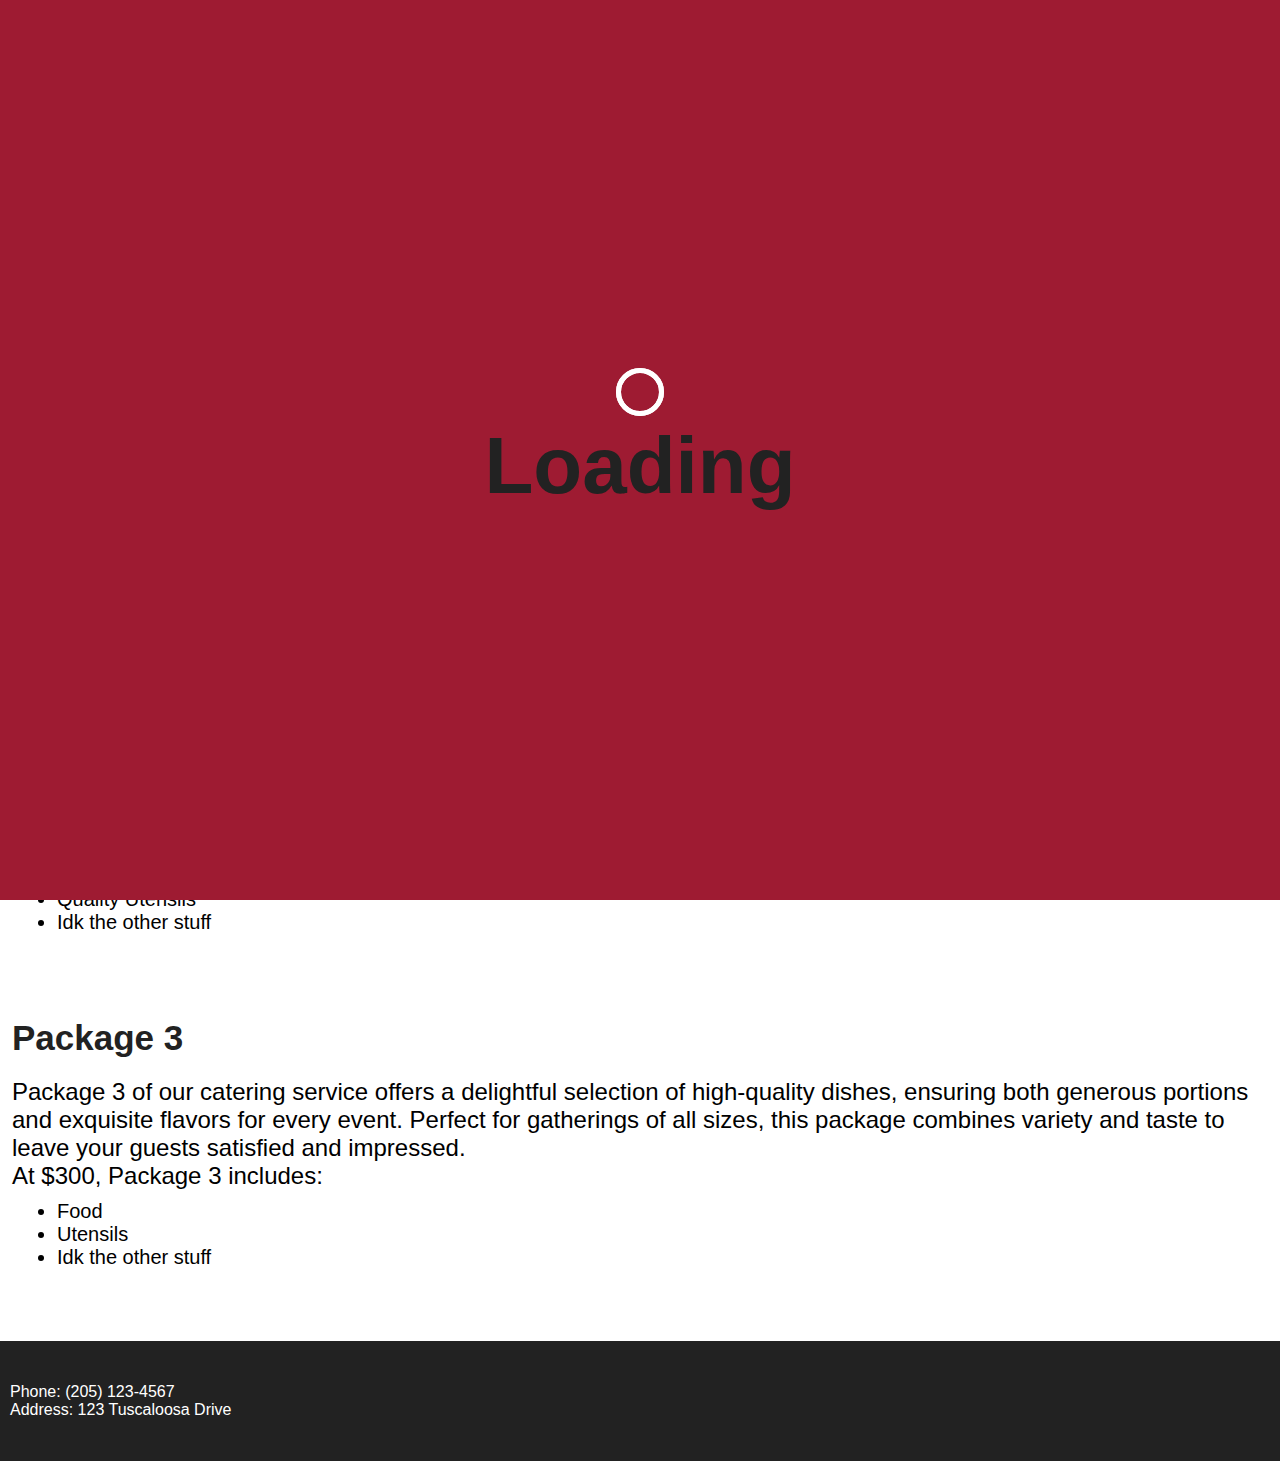
==== client/resources/pages/PackageDetails.html @ 87ee0ce7 "updated home page styling, created screen display for customer orders and admin login through naviga" ====
<!DOCTYPE html>
<html lang="en">
<head>
    <meta charset="UTF-8">
    <meta name="viewport" content="width=device-width, initial-scale=1.0">

    <link rel="stylesheet" href="./../style/index.css"> <!-- css -->
    <link rel="shortcut icon" type="image/x-icon" href="./../images/TTC.ico" /> <!-- icon -->
    <title>Packages</title> <!-- title -->
</head>

<!-- body -->
<body onload="handleOnLoad()">

    <!-- loader | static -->
    <div class="loader-screen" id="loader">
        <div>
            <span class="loader"></span>
            <h1>Loading</h1>
        </div>
    </div>

    <!-- navigation | static -->
    <nav>
        <div>
            <a href="./../../index.html"><img src="./../images/TTC.ico" alt="T-Town Catering Logo"/></a>
            <ul>
                <li onclick="appScreenDisplay('admin')">Admin Login</li>
                <li onclick="appScreenDisplay('order')">Schedule Service</li>
            </ul>
        </div>
    </nav>

    <!-- app content | dynamic -->
    <div id="app-screen">
        <div id="app-close-btn" onclick="appScreenDisplay('')">X</div>
        <div id="app"></div>
    </div>

    <!-- main content | static -->
    <main>

        <!-- container -->
        <div class="container">

            <h2>Package Details</h2>

        </div>

        <!-- container -->
        <div class="container" id="package1">

            <h3>Package 1</h3>
            <p>
                Package 1 of our catering service offers a delightful selection of high-quality dishes, 
                ensuring both generous portions and exquisite flavors for every event. Perfect for gatherings of all sizes, 
                this package combines variety and taste to leave your guests satisfied and impressed.
            </p>
            <p>
                At $100, Package 1 includes:
            </p>
            <ul>
                <li>Food</li>
                <li>Utensils</li>
            </ul>
        </div>

        <!-- container -->
        <div class="container" id="package2">

            <h3>Package 2</h3>
            <p>
                Package 2 of our catering service offers a delightful selection of high-quality dishes, 
                ensuring both generous portions and exquisite flavors for every event. Perfect for gatherings of all sizes, 
                this package combines variety and taste to leave your guests satisfied and impressed.
            </p>
            <p>
                At $200, Package 2 includes:
            </p>
            <ul>
                <li>Quality Food</li>
                <li>Quality Utensils</li>
                <li>Idk the other stuff</li>
            </ul>
        </div>

        <!-- container -->
        <div class="container" id="package3">

            <h3>Package 3</h3>
            <p>
                Package 3 of our catering service offers a delightful selection of high-quality dishes, 
                ensuring both generous portions and exquisite flavors for every event. Perfect for gatherings of all sizes, 
                this package combines variety and taste to leave your guests satisfied and impressed.
            </p>
            <p>
                At $300, Package 3 includes:
            </p>
            <ul>
                <li>Food</li>
                <li>Utensils</li>
                <li>Idk the other stuff</li>
            </ul>
        </div>

    </main> 

    <!-- footer | static -->
    <footer>
        <div>
            <p>Phone: <a href="tel:">(205) 123-4567</a></p>
            <p>Address: <a target="_blank" href="https://www.google.com/maps/place/The+University+of+Alabama/@33.2114385,-87.5426805,16z/data=!3m1!4b1!4m6!3m5!1s0x888602998cde20bb:0xdf0e29abdbae0912!8m2!3d33.2114385!4d-87.5401002!16zL20vMDF3ZGwz?entry=ttu&g_ep=EgoyMDI0MTAxMy4wIKXMDSoASAFQAw%3D%3D">123 Tuscaloosa Drive</a></p>
        </div>
    </footer>
    
    <!-- script call -->
    <script src="./../script/index.js"></script>
</body>
</html>
---- client/resources/style/index.css ----
/* CONFIGURATION */
/* imports */
@import url('https://fonts.cdnfonts.com/css/montserrat'); /* font */
@import url('./loader.css'); /* loader */
@import url('./nav.css'); /* navigation */
@import url('./footer.css'); /* footer */

/* variables */
:root 
{
    /* 
        we use this for colors, check this link for variables | https://www.w3schools.com/css/css3_variables.asp
    */
    --red: #9E1B32;
    --light-grey: #dfdfdf;
    --dark-grey: #222222;
    --white: #ffffff;
}

/* dom */
*
{
    padding: 0;
    margin: 0;
    font-family: 'Montserrat', sans-serif;
}




/* TEXT */
/* headings */
h1, h2,
h3, h4,
h5, h6
{
    font-weight: bold;
    margin-bottom: 20px;
}

h1
{
    color: var(--dark-grey);
    font-size: 80px;
}

h2
{
    color: var(--dark-grey);
    font-size: 65px;
}

h3
{
    color: var(--dark-grey);
    font-size: 35px;
}

h4
{
    color: var(--white);
    font-size: 35px;
}

h5
{
    color: var(--white);
    font-size: 20px;
}

h6
{
    color: var(--white);
    font-size: 10px;
}

/* styles */
.txt-color-dark
{
    color: var(--dark-grey);
}

.text-color-crimson
{
    color: var(--red);
}





/* CONTAINERS */
/* header */
header 
{
    /* position */
    position: relative;
    top: 0;
    left: 0;

    /* dimensions */
    width: 100%;
    height: 75vh;

    /* background */
    background: rgb(158,27,50);
    background: linear-gradient(39deg, var(--red) 0%, var(--red) 50%, rgba(0,0,0,0.6502976190476191) 50%); /* fallback */
    background-image: linear-gradient(39deg, var(--red) 0%, var(--red) 50%, rgba(0,0,0,0.6502976190476191) 50%), url('https://www.nicksofclinton.com/wp-content/uploads/2021/05/Nicks-Catering.jpg'); 
    background-size: cover;

    /* display */
    display: flex;
    justify-content: center;
    align-items: center;

    /* text */
    color: var(--white);
    text-align: center;
}

header h1,
header h5
{
    color: var(--white);
}

/* app */
#app-screen 
{
    /* position */
    position: fixed;
    top: 0;
    left: 0;

    /* display */
    display: none;

    /* dimensions */
    width: 100%;
    height: 100%;

    /* bg color and z-index */
    background-color: var(--dark-grey);
    color: var(--white);
    z-index: 100;
}

#app-close-btn 
{
    /* dimensions */
    width: 30px;
    height: 30px;

    /* style */
    border-radius: 5px;
    margin: 5px;
    cursor: pointer;

    /* display */
    display: flex;
    justify-content: center;
    align-items: center;

    /* text */
    color: var(--red);
    font-weight: bold;
    font-size: 20px;
    float: right;
}

#app-close-btn:hover
{
    background-color: var(--red);
    color: var(--white);
}

#app p {
    font-size: 14px;
}


/* main */
main
{
    /* dimensions | stop horizontal overflow */
    width: 100%;
    height: auto;
    overflow-x: hidden;
}

/* container | styles */
.container
{
    /* dimensions */
    height: auto; 
    width: 100%;
    max-width: 1400px;

    /* spacing */
    box-sizing: border-box;
    padding: 10px;
    margin: 60px auto;

    /* border */
    border-radius: 5px;
    border: 2px solid transparent;
}

.container p 
{
    font-size: 24px;
}

.container ul 
{
    margin: 10px 0px 0px 45px;
}

.container ul li 
{
    font-size: 20px;
}
 
.con-color-dark
{
    /* bg and text color */
    background-color: var(--dark-grey);
    color: var(--white);
}

.con-color-crimson
{
    /* bg and text color */
    background-color: var(--red);
    color: var(--white);
}

.con-border 
{
    /* border color */
    border-color: var(--dark-grey);
}

/* info box */
.info-box
{
    width: 100%;
    background-color: var(--light-grey);
    border-radius: 5px;
    box-sizing: border-box;
    padding: 10px;
    padding-bottom: 15px;
}

/* info box text */
.info-box p
{
    margin: 20px auto
}

/* info box with image */
.image-box 
{
    background-color: var(--light-grey);
    display: grid;
    grid-template-columns: repeat(1,1fr);
    border-radius: 5px;
}

/* image box text */
.ib-text 
{
    background-color: var(--light-grey);
    height: auto;
    min-height: 150px;
    display: flex;
    justify-content: left;
    align-items: center;
    box-sizing: border-box;
    padding: 8px;
}

/* button */
.btn 
{
    background-color: var(--red);
    padding: 8px;
    color: white;
    text-decoration: none;
    border-radius: 5px;
    border: 2px solid transparent;
}
.btn:hover
{
    background-color: var(--white);
    border-color: var(--red);
    color: var(--dark-grey);
}

/* grid */
.grid
{
    display: grid;
    gap: 15px;
}

.col-2
{
    grid-template-columns: repeat(2,1fr);
}

.col-3
{
    grid-template-columns: repeat(3,1fr);
}

.col-4
{
    grid-template-columns: repeat(4,1fr);
}

.col-long-left
{
    grid-template-columns: 75% auto;
}

.col-long-right
{
    grid-template-columns: auto 75%;
}

a {
    color: var(--red);
}

/* images */
.img-responsive 
{
    /* sizing */
    width: 100%;
    height: auto;
}

.hide-when-small 
{
    display: block;
}

/* text */
.text-center 
{
    text-align: center;
}


/* media query */
@media screen and (max-width: 1000px)
{
    /* text */
    h1
    {
        font-size: 40px;
    }

    h2
    {
        font-size: 30px;
    }

    h3
    {
        font-size: 25px;
    }

    h4
    {
        font-size: 20px;
    }

    h5
    {
        font-size: 10px;
    }

    h6
    {
        font-size: 8px;
    }

    .col-2,
    .col-3,
    .col-4,
    .col-long-left,
    .col-long-right
    {
        grid-template-columns: repeat(1,1fr);
    }

    .hide-when-small 
    {
        display: none;
    }

}
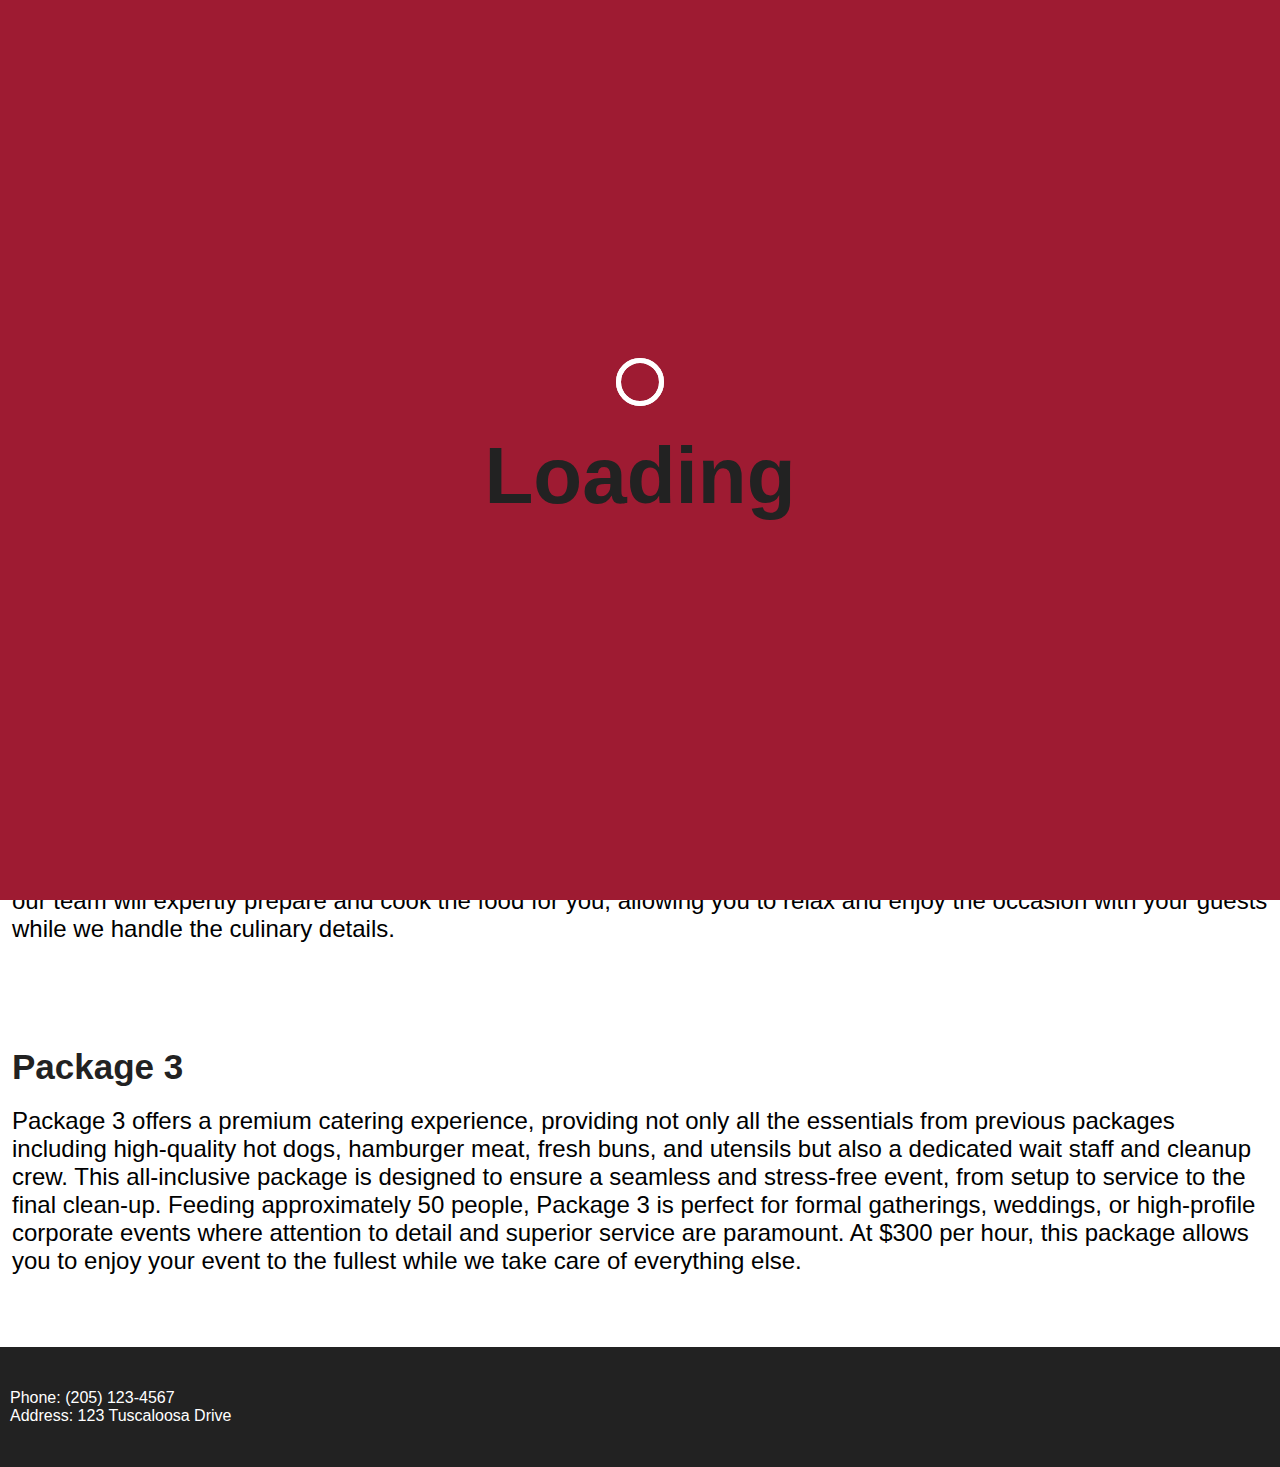
==== commit 9c7345b1: "added connors code - packages page" ====
--- a/client/resources/pages/PackageDetails.html
+++ b/client/resources/pages/PackageDetails.html
@@ -1,3 +1,7 @@
+<!-- 
+    Written by Bryce Callahan 10/30/2024
+-->
+
 <!DOCTYPE html>
 <html lang="en">
 <head>
@@ -52,17 +56,12 @@
 
             <h3>Package 1</h3>
             <p>
-                Package 1 of our catering service offers a delightful selection of high-quality dishes, 
-                ensuring both generous portions and exquisite flavors for every event. Perfect for gatherings of all sizes, 
-                this package combines variety and taste to leave your guests satisfied and impressed.
+                Package 1 is an excellent choice for small to medium-sized gatherings, providing all the essential raw materials 
+                you need to make your event a success. This package includes quality hot dogs, hamburger meat, and other essentials 
+                to create a memorable experience for your guests. Designed to feed approximately 50 people, Package 1 is perfect for 
+                casual events such as family reunions, community picnics, or birthday celebrations. At just $100 per hour, it offers a 
+                cost-effective solution for hosting a fun and delicious event without the hassle of sourcing ingredients yourself.
             </p>
-            <p>
-                At $100, Package 1 includes:
-            </p>
-            <ul>
-                <li>Food</li>
-                <li>Utensils</li>
-            </ul>
         </div>
 
         <!-- container -->
@@ -70,18 +69,13 @@
 
             <h3>Package 2</h3>
             <p>
-                Package 2 of our catering service offers a delightful selection of high-quality dishes, 
-                ensuring both generous portions and exquisite flavors for every event. Perfect for gatherings of all sizes, 
-                this package combines variety and taste to leave your guests satisfied and impressed.
+                Package 2 takes the stress out of hosting by providing not only the raw materials but also the convenience of 
+                professional cooking services. This package includes high-quality hot dogs, hamburger meat, fresh buns, and all 
+                the necessary utensils to ensure your event runs smoothly. Designed to feed approximately 50 people, this package is 
+                ideal for larger gatherings such as corporate events, community celebrations, or milestone parties. At $200 per hour, 
+                our team will expertly prepare and cook the food for you, allowing you to relax and enjoy the occasion with your guests 
+                while we handle the culinary details.
             </p>
-            <p>
-                At $200, Package 2 includes:
-            </p>
-            <ul>
-                <li>Quality Food</li>
-                <li>Quality Utensils</li>
-                <li>Idk the other stuff</li>
-            </ul>
         </div>
 
         <!-- container -->
@@ -89,18 +83,14 @@
 
             <h3>Package 3</h3>
             <p>
-                Package 3 of our catering service offers a delightful selection of high-quality dishes, 
-                ensuring both generous portions and exquisite flavors for every event. Perfect for gatherings of all sizes, 
-                this package combines variety and taste to leave your guests satisfied and impressed.
+                Package 3 offers a premium catering experience, providing not only all the essentials 
+                from previous packages including high-quality hot dogs, hamburger meat, fresh buns, and
+                utensils but also a dedicated wait staff and cleanup crew. This all-inclusive package is 
+                designed to ensure a seamless and stress-free event, from setup to service to the final 
+                clean-up. Feeding approximately 50 people, Package 3 is perfect for formal gatherings, weddings, 
+                or high-profile corporate events where attention to detail and superior service are paramount. 
+                At $300 per hour, this package allows you to enjoy your event to the fullest while we take care of everything else.
             </p>
-            <p>
-                At $300, Package 3 includes:
-            </p>
-            <ul>
-                <li>Food</li>
-                <li>Utensils</li>
-                <li>Idk the other stuff</li>
-            </ul>
         </div>
 
     </main> 
--- a/client/resources/style/index.css
+++ b/client/resources/style/index.css
@@ -1,3 +1,5 @@
+/* Created by bryce callahan - updated by BC 11/15/2024 */
+
 /* CONFIGURATION */
 /* imports */
 @import url('https://fonts.cdnfonts.com/css/montserrat'); /* font */
@@ -15,6 +17,8 @@
     --light-grey: #dfdfdf;
     --dark-grey: #222222;
     --white: #ffffff;
+    --alert: rgb(255, 230, 0);
+    --alert-pass: rgb(70, 243, 93);
 }
 
 /* dom */
@@ -35,6 +39,7 @@
 h5, h6
 {
     font-weight: bold;
+    margin-top: 20px;
     margin-bottom: 20px;
 }
 
@@ -83,6 +88,11 @@
 .text-color-crimson
 {
     color: var(--red);
+}
+
+.text-color-white
+{
+    color: var(--white);
 }
 
 
@@ -138,11 +148,34 @@
     /* dimensions */
     width: 100%;
     height: 100%;
+    overflow-y: scroll;
 
     /* bg color and z-index */
     background-color: var(--dark-grey);
     color: var(--white);
     z-index: 100;
+}
+
+/* app scrollbar */
+/* width */
+#app-screen::-webkit-scrollbar {
+    width: 10px;
+}
+
+/* Track */
+#app-screen::-webkit-scrollbar-track {
+    background: transparent; 
+}
+
+/* Handle */
+#app-screen::-webkit-scrollbar-thumb {
+    background: var(--red); 
+}
+
+/* Handle on hover */
+#app-screen::-webkit-scrollbar-thumb:hover {
+    background: var(--light-grey); 
+    cursor: grab;
 }
 
 #app-close-btn 
@@ -241,6 +274,30 @@
     border-color: var(--dark-grey);
 }
 
+.tool-nav-flexbox 
+{
+    margin: 10px 0;
+    width: 100%;
+    height: auto;
+
+    display: flex;
+    align-items: center;
+    justify-content: center;
+    flex-wrap: wrap;
+}
+
+.tool-nav-flexbox div 
+{
+    background-color: var(--red);
+    box-sizing: border-box;
+    padding: 8px;
+    margin: 10px;
+    width: auto;
+    min-width: 200px;
+    text-align: center;
+    cursor: pointer;
+}
+
 /* info box */
 .info-box
 {
@@ -256,6 +313,22 @@
 .info-box p
 {
     margin: 20px auto
+}
+
+/* infobox2 with red background and black text */
+.infobox2 {
+    width: 100%;
+    background-color: rgb(158,27,50);;
+    color: black;
+    border-radius: 20px;
+    box-sizing: border-box;
+    padding: 10px;
+    padding-bottom: 15px;
+}
+
+/* infobox2 text */
+.infobox2 p {
+    margin: 20px auto;
 }
 
 /* info box with image */
@@ -280,6 +353,70 @@
     padding: 8px;
 }
 
+/* form */
+form 
+{
+    background-color: var(--red);
+    box-sizing: border-box;
+    padding: 10px;
+    border-radius: 5px;
+}
+
+/* form text */
+form p 
+{
+    padding-top: 10px;
+}
+
+/* form labels */
+label
+{
+    font-size: 22px;
+}
+
+/* form inputs */
+input[type="text"],
+input[type="email"],
+input[type="password"],
+input[type="date"],
+select
+{
+    box-sizing: border-box;
+    padding: 8px;
+    border-radius: 5px;
+    border: 2.5px solid var(--white);
+    outline: none;
+    width: 100%;
+    font-size: 18px;
+    margin-bottom: 30px;
+}
+
+/* form submit */
+button[type="submit"]
+{
+    box-sizing: border-box;
+    padding: 8px;
+    font-size: 18px;
+    border: 0px;
+    border-radius: 5px;
+    background-color: var(--white);
+}
+
+/* form submit on hover */
+button[type="submit"]:hover
+{
+    background-color: var(--dark-grey);
+    color: var(--white);
+    cursor: pointer;
+}
+
+/* form inputs on focus */
+input[type="email"]:focus,
+input[type="password"]:focus
+{
+    border-color: var(--red);
+}
+
 /* button */
 .btn 
 {
@@ -304,6 +441,7 @@
     gap: 15px;
 }
 
+/* columns */
 .col-2
 {
     grid-template-columns: repeat(2,1fr);
@@ -329,6 +467,61 @@
     grid-template-columns: auto 75%;
 }
 
+.col-span-all 
+{
+    grid-column: 1 / 3;
+}
+
+/* table */
+table 
+{
+    background-color: var(--light-grey);
+    padding: 8px;
+    box-sizing: border-box;
+    border-spacing: 0 1em;
+    border-radius: 5px;
+    width: 100%;
+    table-layout: fixed;
+    text-align: center;
+}
+
+table tr th
+{
+    color: var(--dark-grey);
+    font-weight: bold;
+    text-decoration: underline;
+}
+
+
+table tr td
+{
+    color: var(--dark-grey);
+    padding-top: 15px;
+}
+
+.admin-option-box
+{
+    box-sizing: border-box;
+    width: 100%;
+    min-height: 100px;
+
+    background-color: var(--light-grey);
+    color: var(--dark-grey);
+    border: 3px solid var(--light-grey);
+
+    display: flex;
+    justify-content: center;
+    align-items: center;
+    text-align: center;
+}
+
+.admin-option-box:hover
+{
+    border-color: var(--red);
+    cursor: pointer;
+}
+
+/* links */
 a {
     color: var(--red);
 }
@@ -351,7 +544,52 @@
 {
     text-align: center;
 }
-
+.pd-top
+{
+    padding-top: 10px;
+}
+#alert
+{
+    background-color: var(--alert);
+    color: var(--dark-grey);
+    box-sizing: border-box;
+    padding: 8px;
+    text-align: center;
+    border-radius: 5px;
+    margin: 20px 0px;
+    display: none;
+}
+.sign-in-btn
+{
+    color: var(--red);
+    text-decoration: none;
+}
+.sign-in-btn-light:hover,
+.sign-in-btn:hover 
+{
+    cursor: pointer;
+    text-decoration: underline;
+}
+.sign-in-btn-light
+{
+    color: var(--white);
+    text-decoration: none;
+}
+.profile-btn 
+{
+    background-color: var(--dark-grey);
+    color: var(--white);
+    box-sizing: border-box;
+    padding: 6px;
+    border-radius: 5px;
+    max-width: 300px;
+    margin: auto;
+}
+.profile-btn:hover 
+{
+    background-color: black;
+    cursor: pointer;
+}
 
 /* media query */
 @media screen and (max-width: 1000px)
@@ -377,15 +615,7 @@
         font-size: 20px;
     }
 
-    h5
-    {
-        font-size: 10px;
-    }
-
-    h6
-    {
-        font-size: 8px;
-    }
+
 
     .col-2,
     .col-3,
@@ -396,6 +626,11 @@
         grid-template-columns: repeat(1,1fr);
     }
 
+    .col-span-all 
+    {
+        grid-column: 1 / 2;
+    }
+
     .hide-when-small 
     {
         display: none;
